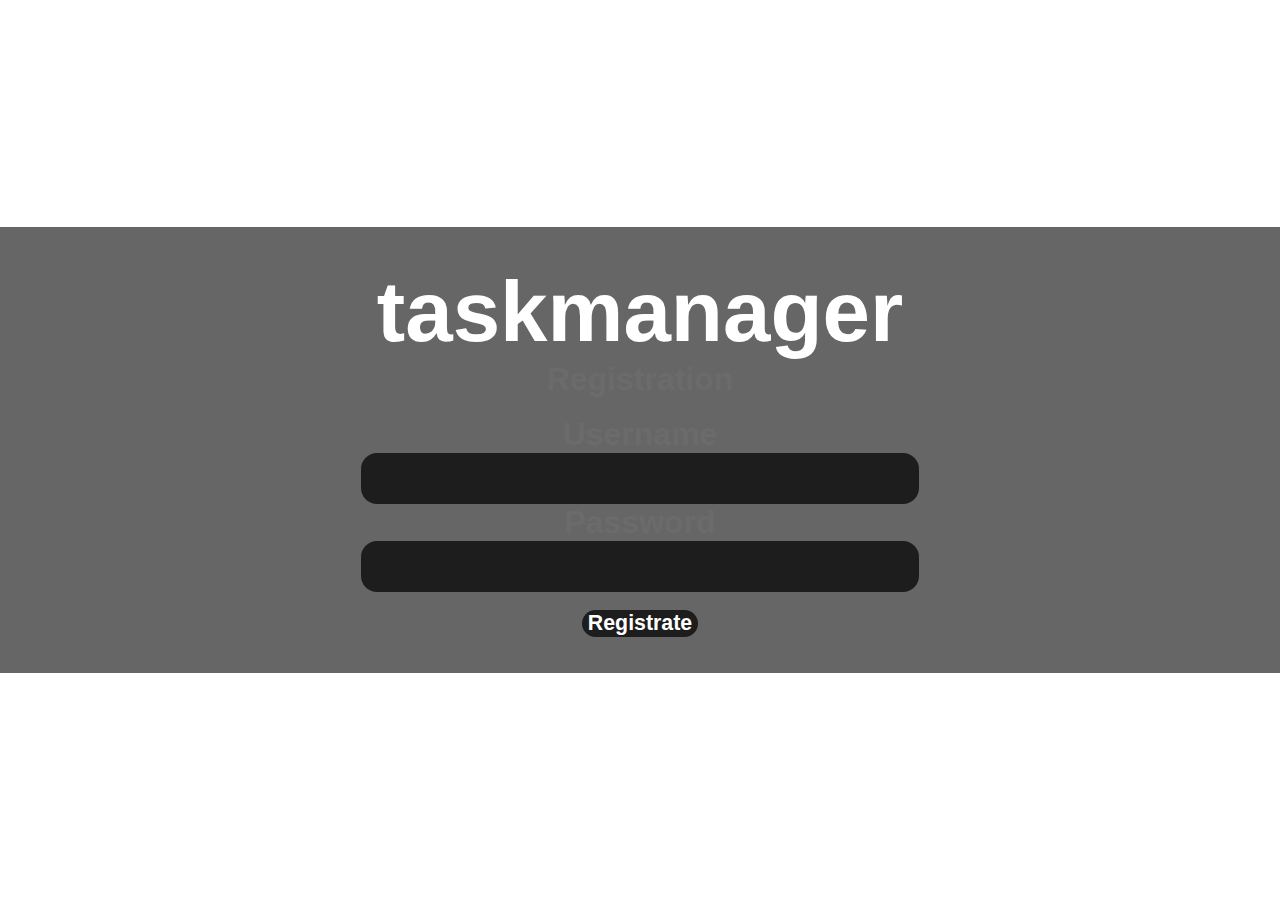
==== pkg/templates/registration.html @ 33cbedd2 "refactor code" ====
<!DOCTYPE html>
<html lang="en">
    <head>
        <meta charset="UTF-8">
        <link rel="stylesheet" href="css/style.css">
        <title> {{.Title}}</title>
    </head>
    <body>
        <div class="bg-image"></div>
        <div class="box">
            <p> 
                <div class = "h1"> taskmanager </div>
                <div class = "h2"> Registration</div>
                <br>
                <form method ="POST" action="sign_out" target="/login">
                    <div class = "h2"> Username </div>
                    <input class ="line" type="text" name="inputUsername">
                    <div class = "h2"> Password </div>
                    <input class ="line" type="text" name="inputPassword">
                    <br>
                    <br>
                    <input class ="button" type="submit" value="Registrate">
                </form>
            </p>
        </div>
    </body>
</html>
---- pkg/templates/css/style.css ----
body, html {
    height: 100%;
    margin: 0;
}


.bg-image {
    background-image: url("../../src/background.jpg");
    filter: blur(4px);
    -webkit-filter: blur(4px);
    height: 100%; 
    background-position: center;
    background-repeat: no-repeat;
    background-size: cover;
}

.box {
    background-color: rgb(0,0,0);
    background-color: rgba(0,0,0, 0.6);
    color: white;
    font-weight: bold;
    font-family: Arial, Helvetica, sans-serif;
    position: absolute;
    top: 50%;
    left: 50%;
    transform: translate(-50%, -50%);
    z-index: 2;
    width: 100%;
    padding: 20px;
    text-align: center;
}

.h1 {
    color:rgb(255, 255, 255);
    font-size: 64pt;
}

.h2 {
    color:rgb(107, 107, 107);
    font-size: 24pt;
}

input.line {
    background-color: rgb(29, 29, 29);
    color: rgb(255, 255, 255);
    border: 0;
    border-radius: 16px;
    font-size: 32pt;
    background-position: center;
    background-repeat: no-repeat;
    background-size: cover;
}

input.button {
    background-color: rgba(0, 0, 0, 0);
    color: white;
    font-weight: bold;
    font-family: Arial, Helvetica, sans-serif;
    font-size: 16pt;
    border: 1pt;
    border-radius: 16px;
    background-color: rgb(29, 29, 29);
}
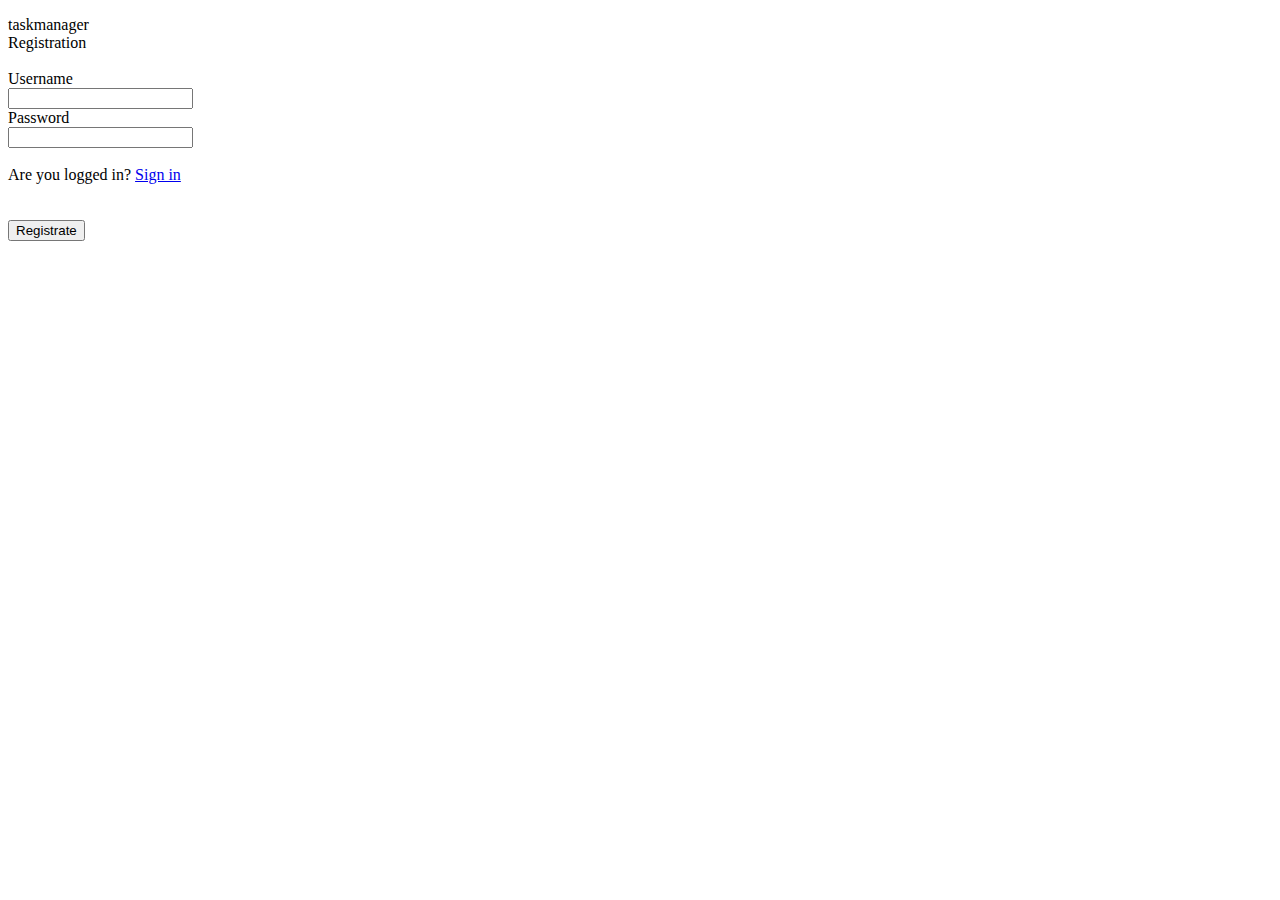
==== commit 1a27d23c: "refactor code; do hash password; give jwt token" ====
--- a/pkg/templates/registration.html
+++ b/pkg/templates/registration.html
@@ -2,7 +2,7 @@
 <html lang="en">
     <head>
         <meta charset="UTF-8">
-        <link rel="stylesheet" href="css/style.css">
+        <link rel="stylesheet" href="../css/style.css">
         <title> {{.Title}}</title>
     </head>
     <body>
@@ -10,13 +10,16 @@
         <div class="box">
             <p> 
                 <div class = "h1"> taskmanager </div>
-                <div class = "h2"> Registration</div>
+                <div class = "h2"> Registration </div>
                 <br>
-                <form method ="POST" action="sign_out" target="/login">
+                <form method ="POST" action="register" target="/auth/login">
                     <div class = "h2"> Username </div>
                     <input class ="line" type="text" name="inputUsername">
                     <div class = "h2"> Password </div>
                     <input class ="line" type="text" name="inputPassword">
+                    <br>
+                    <br>
+                    <div class = "h2"> Are you logged in? <a href="/auth/login"> Sign in </link></div>
                     <br>
                     <br>
                     <input class ="button" type="submit" value="Registrate">
